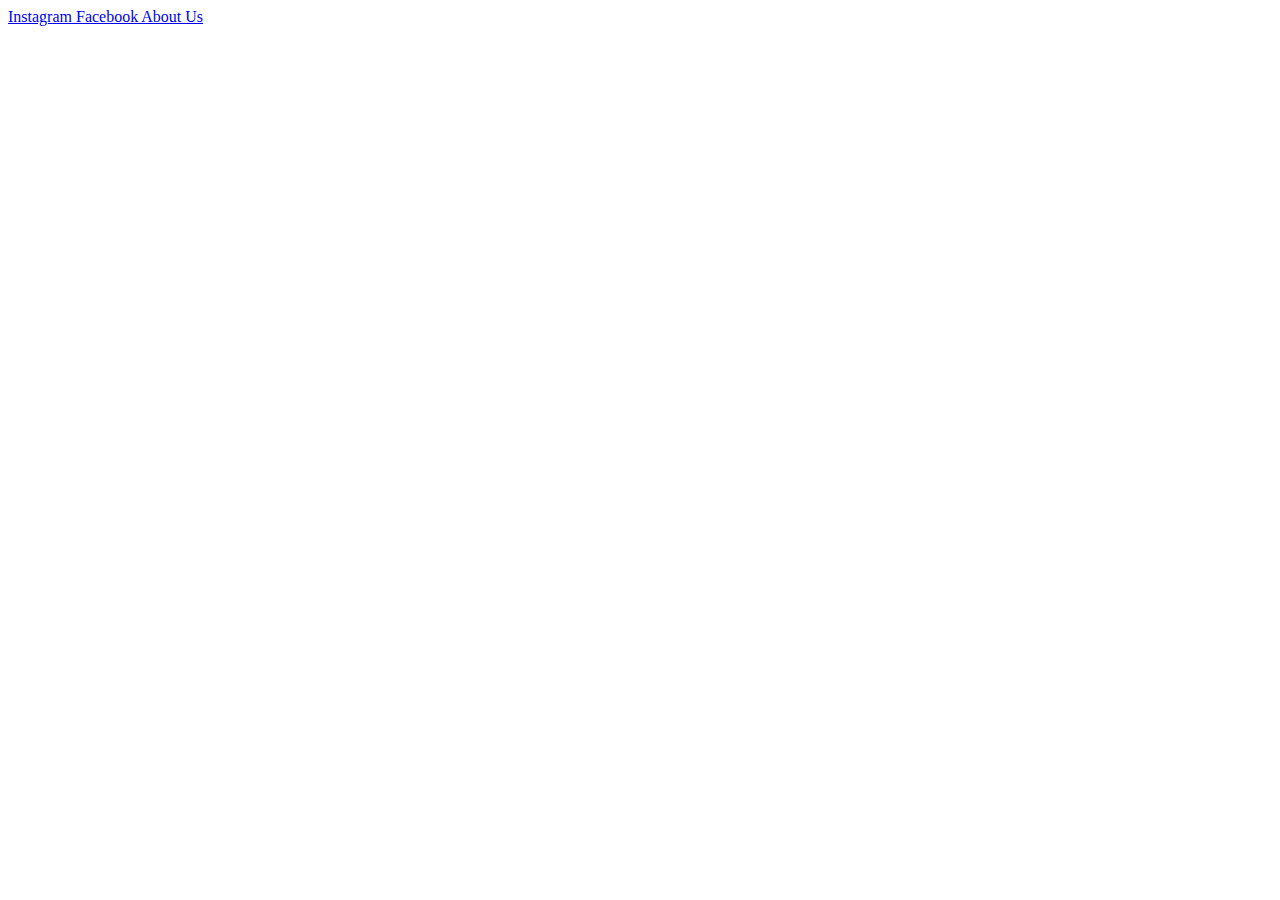
==== index.html @ 487f1f11 "created files" ====
<!DOCTYPE html>
<html lang="en">
<head>
    <meta charset="UTF-8">
    <meta name="viewport" content="width=device-width, initial-scale=1.0">
    <meta http-equiv="X-UA-Compatible" content="ie=edge">
    <title>Landing Page</title>
    <a link href="style/style.css">
</head>
<body>
    <Header>
        Instagram 
        Facebook 
        About Us
    </Header>
</body>
</html>
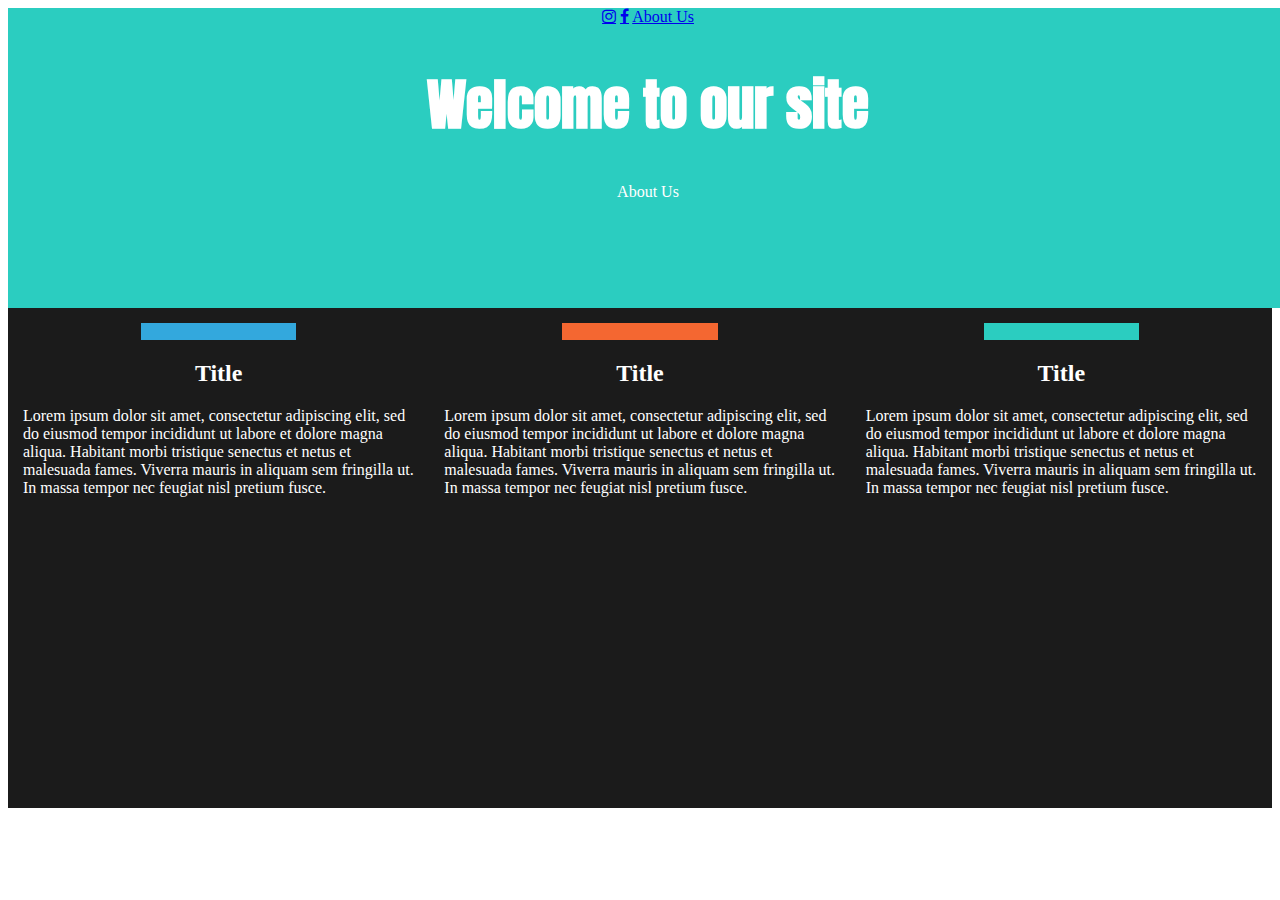
==== commit a0338d31: "created index and about page" ====
--- a/index.html
+++ b/index.html
@@ -5,13 +5,38 @@
     <meta name="viewport" content="width=device-width, initial-scale=1.0">
     <meta http-equiv="X-UA-Compatible" content="ie=edge">
     <title>Landing Page</title>
-    <a link href="style/style.css">
+    <link rel="stylesheet" href="style/style.css">
+    <link rel="stylesheet" href="./style/animate.css">
+    <link href="https://fonts.googleapis.com/css?family=Anton" rel="stylesheet">
+    <link rel="stylesheet" href="https://cdnjs.cloudflare.com/ajax/libs/font-awesome/4.7.0/css/font-awesome.min.css">
 </head>
 <body>
     <Header>
-        Instagram 
-        Facebook 
+        <nav> 
+            <a href="#" class="fa fa-instagram"></a>
+            <a href="#" class="fa fa-facebook"></a>
+            <a href="#">About Us</a>
+        </nav>
+        <h1 class="animated heartBeat delay 2s">Welcome to our site</h1>
+
         About Us
     </Header>
+    <div class="row">
+        <div class="bacon">
+            <div id="box1"style="width:12vw;height:15px;border:1px solid rgb(51,168,221);"></div>
+            <h2 class="animated bounce delay 2s">Title</h2>
+            <span>Lorem ipsum dolor sit amet, consectetur adipiscing elit, sed do eiusmod tempor incididunt ut labore et dolore magna aliqua. Habitant morbi tristique senectus et netus et malesuada fames. Viverra mauris in aliquam sem fringilla ut. In massa tempor nec feugiat nisl pretium fusce.</span>
+        </div>
+        <div class="bacon">
+            <div id="box2" style="width:12vw;height:15px;border:1px solid #f46731;"></div>
+            <h2 class="animated bounce delay 2s">Title</h2>
+            <span>Lorem ipsum dolor sit amet, consectetur adipiscing elit, sed do eiusmod tempor incididunt ut labore et dolore magna aliqua. Habitant morbi tristique senectus et netus et malesuada fames. Viverra mauris in aliquam sem fringilla ut. In massa tempor nec feugiat nisl pretium fusce.</span>
+        </div>
+        <div class="bacon">
+            <div id="box3"style="width:12vw;height:15px;border:1px solid #2bcdc0;"></div>
+            <h2 class="animated bounce delay 2s">Title</h2> 
+            <span>Lorem ipsum dolor sit amet, consectetur adipiscing elit, sed do eiusmod tempor incididunt ut labore et dolore magna aliqua. Habitant morbi tristique senectus et netus et malesuada fames. Viverra mauris in aliquam sem fringilla ut. In massa tempor nec feugiat nisl pretium fusce.</span>
+        </div>
+    </div>
 </body>
 </html>--- a/style/style.css
+++ b/style/style.css
@@ -0,0 +1,76 @@
+@media (min-width: 576px) {
+header{
+    background-color: rgb(43,205,192);
+    width: 98vw;
+    height: 150px;
+    color:white;
+    text-align: center;
+}
+.fa fa-instagram{
+    float: right;
+}
+.row{
+    background-color: rgb(27,27,27);
+    color: white;
+    margin-bottom: 40px;
+}
+.bacon{
+    margin: 10px;
+}
+h2{
+    text-align: center;
+}
+h1{
+    font-family: 'Anton', sans-serif;
+    font-size: 40px;
+}
+
+#box1{
+    background-color: rgb(51,168,221);
+    width: 50vw;
+    margin:0 auto;
+}
+#box2{
+    background-color: #f46731;
+    width: 50vw;
+    margin:0 auto;    
+}
+#box3{
+    background-color: #2bcdc0;
+    width: 50vw;
+    margin:0 auto;
+}}
+
+
+
+    @media (min-width: 992px) {
+header{
+    background-color: rgb(43,205,192);
+    width: 100vw;
+    height: 300px;
+    color: white;
+    text-align: center;
+}
+h1{
+    font-family: 'Anton', sans-serif;
+    font-size: 55px;
+}
+.row{
+    display:flex;
+    height: 500px;
+    background-color: rgb(27,27,27);
+    color: white
+}
+.bacon{
+    flex: 33vw;
+    padding: 5px;
+}
+#box1{
+    background-color: rgb(51,168,221);
+}
+#box2{
+    background-color: #f46731;
+}
+#box3{
+    background-color: #2bcdc0;
+}}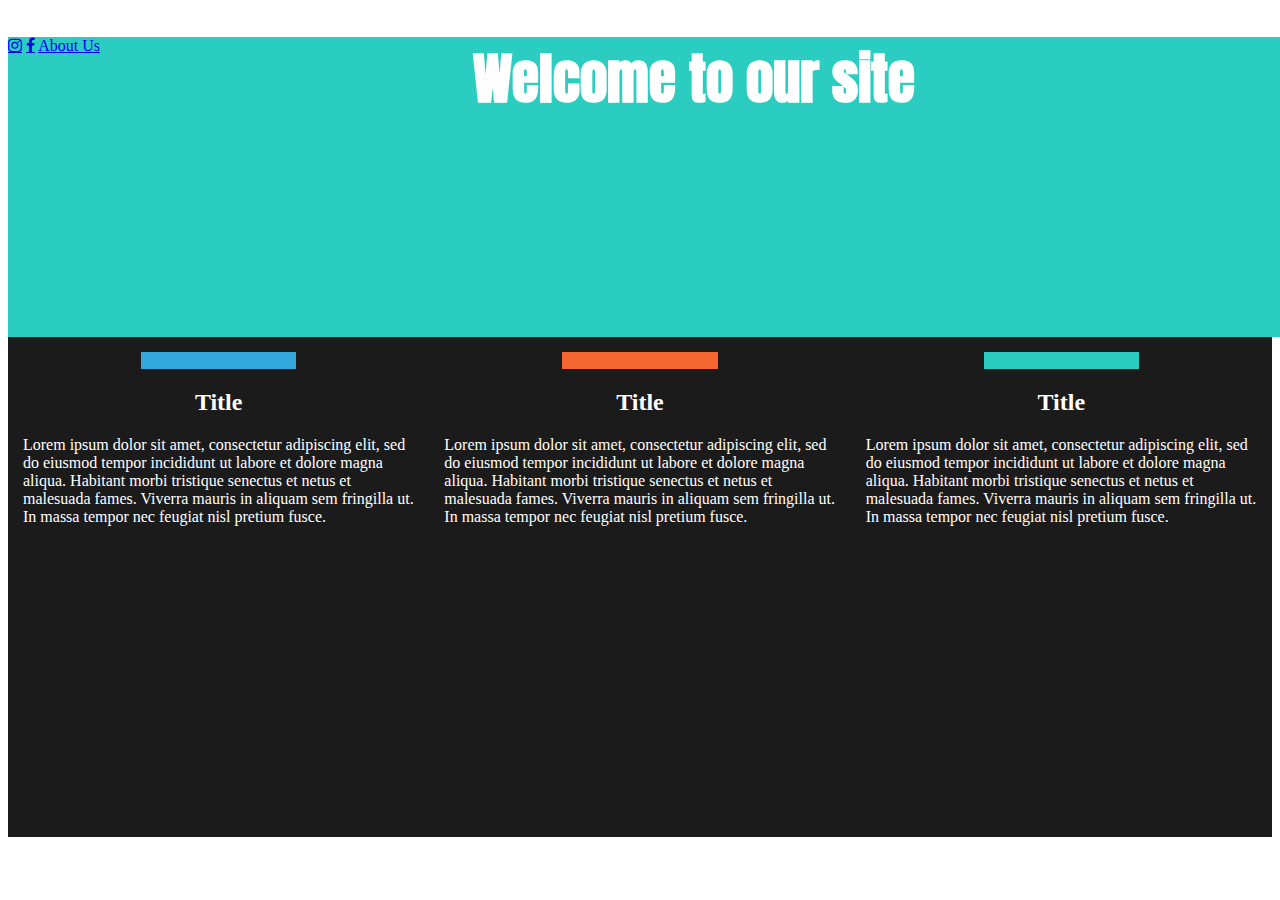
==== commit c95c8da2: "added article page" ====
--- a/index.html
+++ b/index.html
@@ -15,11 +15,9 @@
         <nav> 
             <a href="#" class="fa fa-instagram"></a>
             <a href="#" class="fa fa-facebook"></a>
-            <a href="#">About Us</a>
+            <a href="src/about.html">About Us</a>
         </nav>
         <h1 class="animated heartBeat delay 2s">Welcome to our site</h1>
-
-        About Us
     </Header>
     <div class="row">
         <div class="bacon">
--- a/style/style.css
+++ b/style/style.css
@@ -5,14 +5,16 @@
     height: 150px;
     color:white;
     text-align: center;
+    margin-bottom: 0px;
 }
-.fa fa-instagram{
-    float: right;
+
+nav{
+    float: left;
 }
 .row{
-    background-color: rgb(27,27,27);
-    color: white;
+    background-color:#f7f5f6;
     margin-bottom: 40px;
+    margin-top: 0px;
 }
 .bacon{
     margin: 10px;
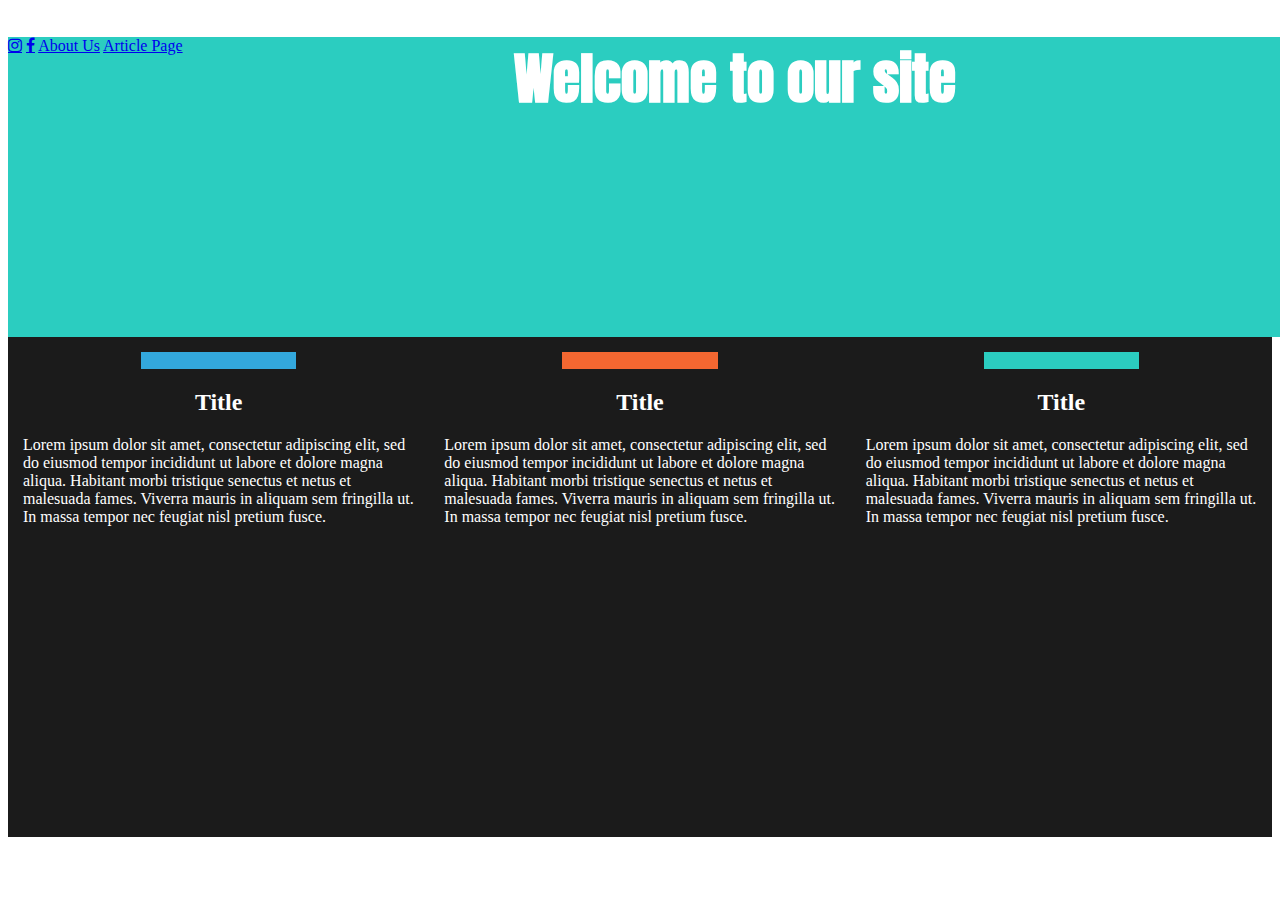
==== commit 0314bc44: "modified index style" ====
--- a/index.html
+++ b/index.html
@@ -16,6 +16,7 @@
             <a href="#" class="fa fa-instagram"></a>
             <a href="#" class="fa fa-facebook"></a>
             <a href="src/about.html">About Us</a>
+            <a href="src/article.html">Article Page</a>
         </nav>
         <h1 class="animated heartBeat delay 2s">Welcome to our site</h1>
     </Header>
